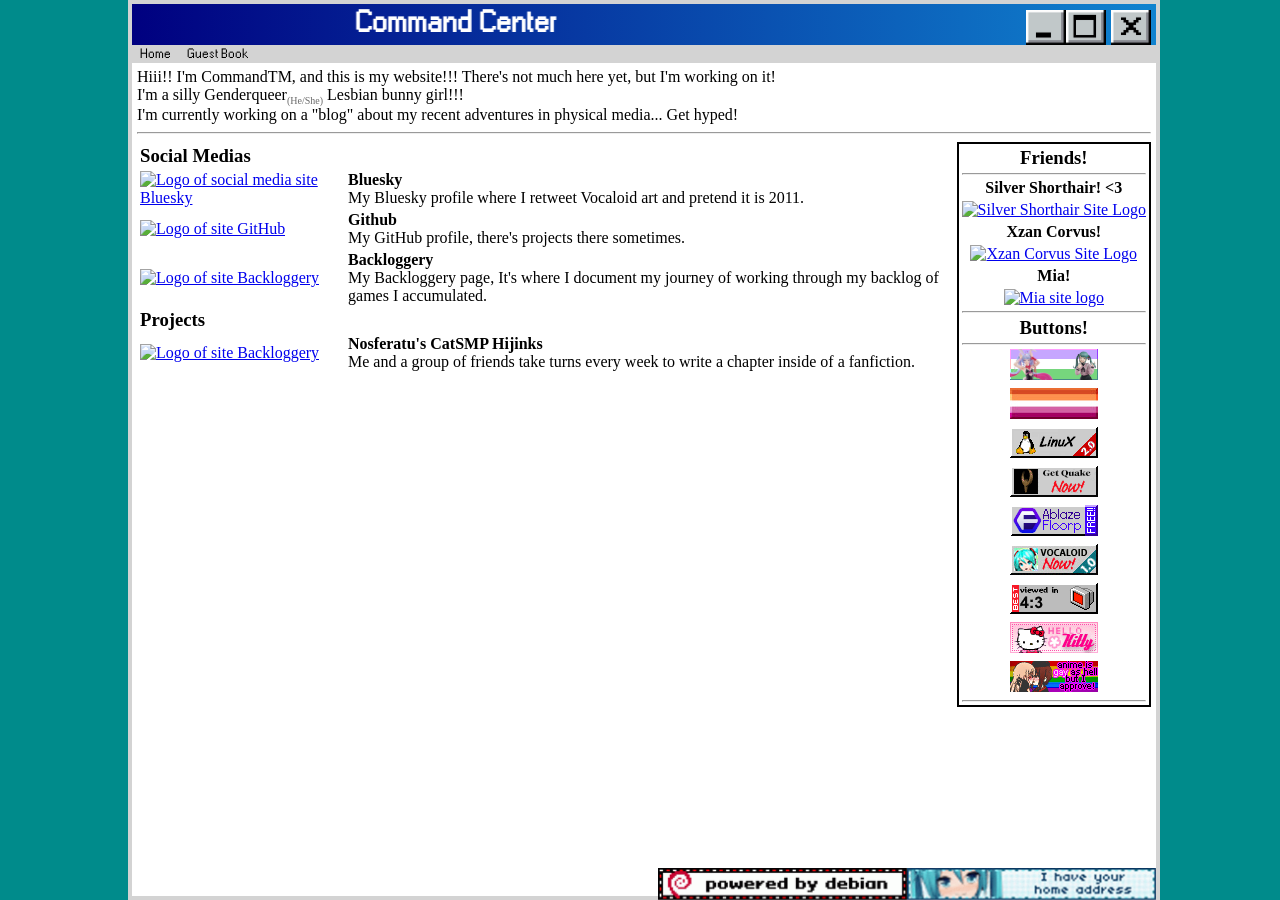
==== index.html @ 708d2dd7 "Adjust line on index.html" ====
<!DOCTYPE html>
<html lang="en">
<head id="head">
    <meta charset="UTF-8">
    <title>Command Center</title>
    <link rel="stylesheet" href="/Style/universal.css">
    <link rel="stylesheet" href="/Style/9x.css">
    <link rel="icon" type="image/x-icon" href="/Assets/images/favicon.png">
</head>
<style>
    h3 {
        margin: 0;
    }

    h4 {
        margin: 0;
    }

    .smlogo {
        width: 50px;
    }

    .friendstable {
        border-style: solid;
        border-color: black;
        border-width: 2px;
        text-align: center;
        background-color: white;
        float: right;
    }

    .friendstable hr {
        margin: 0;
    }

    .smaller-pronouns {
        font-size: 10px;
        color: dimgray;
    }

    .no-link {
        color: black;
        text-decoration: none;
    }

    .behind {
        z-index: -999;
    }
</style>
<body>
<div class="mainbody" id="mainbody">
    <div class="titleheader">
        <marquee class="header-text" scrollamount="20" direction="right" >
            <h1>Command Center</h1>
        </marquee>
        <div class="nine-x-buttons" >
            <a onclick="hideContent()" style="cursor: pointer"><img class="nine-x-button min" src="Assets/images/index/9x-min.png" alt="Windows 9x titlebar minimize button" /></a>
            <a onclick="fullscreen()" style="cursor: pointer"><img class="nine-x-button full" src="Assets/images/index/9x-full.png" alt="Windows 9x titlebar fullscreen button" /></a>
            <a tabindex="-1" href="404.html"><img class="nine-x-button x" src="Assets/images/index/9x-x.png" alt="Windows 9x titlebar exit button" /></a>
        </div>
    </div>
    <div class="header-buttons">
        <a href="index.html"><button>Home</button></a>
        <a href="guestbook.html"><button>Guest Book</button></a>
    </div>
    <div class="content">
        Hiii!! I'm CommandTM, and this is my website!!! There's not much here yet, but I'm working on it!
        <br>
        I'm a silly <span class="gqhover-text">Genderqueer</span><sub class="smaller-pronouns">(He/She)</sub> <span class="lbhover-text">Lesbian</span> bunny <span class="girl-boy"></span>!!!
        <br>
        I'm currently working on a "blog" about my recent adventures in physical media... Get hyped!
        <hr>
        <table class="friendstable">
            <tr>
                <td>
                    <h3>Friends!</h3>
                </td>
            </tr>
            <tr>
                <td>
                    <hr>
                </td>
            </tr>
            <tr>
                <td>
                    <h4>Silver Shorthair! <span class="lbhover-text"><3</span></h4>
                </td>
            </tr>
            <tr>
                <td>
                    <a href="https://www.silver.catsmp.gay/"><img src="https://www.silver.catsmp.gay/Assets/Silvbutton2.png" alt="Silver Shorthair Site Logo"></a>
                </td>
            </tr>
            <tr>
                <td>
                    <h4>Xzan Corvus!</h4>
                </td>
            </tr>
            <tr>
                <td>
                    <a href="https://orangecat.catsmp.gay/"><img src="https://orangecat.catsmp.gay/Xzan_and_Proto.gif" alt="Xzan Corvus Site Logo"></a>
                </td>
            </tr>
            <tr>
                <td>
                    <h4>
                        Mia!
                    </h4>
                </td>
            </tr>
            <tr>
                <td>
                    <a href="https://mia.sinister.gay/"><img src="https://mia.sinister.gay/assets/buttons/button.gif" alt="Mia site logo"></a>
                </td>
            </tr>
            <tr>
                <td>
                    <hr>
                </td>
            </tr>
            <tr>
                <td>
                    <h3><a href="button-credits.html" class="no-link">Buttons!</a></h3>
                </td>
            </tr>
            <tr>
                <td>
                    <hr>
                </td>
            </tr>
            <tr>
                <td>
                    <img class="gqhover" src="Assets/images/buttons/gqmiku.png" alt="Genderqueer flag with rabbit hole Miku and the vampire Miku">
                </td>
            </tr>
            <tr>
                <td>
                    <img class="lbhover" src="Assets/images/buttons/lesbian.jpg" alt="Lesbian flag">
                </td>
            </tr>
            <tr>
                <td>
                    <img src="Assets/images/buttons/linux.gif" alt="Linux Geocities button">
                </td>
            </tr>
            <tr>
                <td>
                    <a href="https://store.steampowered.com/app/2310/Quake/"><img src="Assets/images/buttons/getquake.gif" alt="Geocity button saying 'Get Quake'"></a>
                </td>
            </tr>
            <tr>
                <td>
                    <a href="https://floorp.app/"><img src="Assets/images/buttons/floorpbutton.png" alt="Geocity button advertising the Floorp browser"></a>
                </td>
            </tr>
            <tr>
                <td>
                    <img src="Assets/images/buttons/vocaloid_now.gif" alt="Geocities button with Miku saying 'Vocaloid Now'">
                </td>
            </tr>
            <tr>
                <td>
                    <img src="Assets/images/buttons/4x3_fade.gif" alt="Geocity button saying 'Best Viewing In 4:3'">
                </td>
            </tr>
            <tr>
                <td>
                    <img src="Assets/images/buttons/hello_kitty.gif" alt="Hello Kitty Geocities button">
                </td>
            </tr>
            <tr>
                <td>
                    <img src="Assets/images/buttons/animegay.gif" alt="Geocity button saying 'Anime is gay as hell but I approve'. There are also women kissing">
                </td>
            </tr>
            <tr>
                <td>
                    <hr>
                </td>
            </tr>
        </table>
        <table>
            <tr>
                <td colspan="2">
                    <h3>
                        Social Medias
                    </h3>
                </td>
            </tr>
            <tr>
                <td>
                    <a href="https://bsky.app/profile/commandtm.catsmp.gay">
                        <img class="smlogo" src="https://upload.wikimedia.org/wikipedia/commons/7/7a/Bluesky_Logo.svg" alt="Logo of social media site Bluesky">
                    </a>
                </td>
                <td>
                    <h4>Bluesky</h4>
                    My Bluesky profile where I retweet Vocaloid art and pretend it is 2011.
                </td>
            </tr>
            <tr>
                <td>
                    <a href="https://github.com/CommandTM">
                        <img class="smlogo" src="https://upload.wikimedia.org/wikipedia/commons/9/91/Octicons-mark-github.svg" alt="Logo of site GitHub">
                    </a>
                </td>
                <td>
                    <h4>Github</h4>
                    My GitHub profile, there's projects there sometimes.
                </td>
            </tr>
            <tr>
                <td>
                    <a href="https://backloggery.com/CommandTM">
                        <img class="smlogo" src="https://backloggery.com/img/icons/android-chrome-192x192.png" alt="Logo of site Backloggery">
                    </a>
                </td>
                <td>
                    <h4>Backloggery</h4>
                    My Backloggery page, It's where I document my journey of working through my backlog of games I accumulated.
                </td>
            </tr>
            <tr>
                <td colspan="2">
                    <h3>
                        Projects
                    </h3>
                </td>
            </tr>
            <tr>
                <td>
                    <a href="https://archiveofourown.org/works/64764898?view_full_work=true">
                        <img class="smlogo" src="https://commandtm.github.io/nosferatu-wiki//assets/spheratu.gif" alt="Logo of site Backloggery">
                    </a>
                </td>
                <td>
                    <h4>Nosferatu's CatSMP Hijinks </h4>
                    Me and a group of friends take turns every week to write a chapter inside of a fanfiction.
                </td>
            </tr>
        </table>
        <img src="Assets/powered-by-debian.gif" style="max-width: 249px; position: fixed; bottom: 0; right: calc(10% + 245px);">
        <img src="Assets/i_have_you_ip.gif" style="max-width: 249px; position: fixed; bottom: 0; right: calc(10% - 4px);">
    </div>
</div>
<div class="center behind hidden" id="behindbody">
    <img style="max-width: 500px" src="Assets/images/index/yuri44.jpg" alt="Women kissing">
    <p>
        Hey!!! Rude!!!! You walked in on me and my girlfriend >:(
        <br>
        If you're going to be a pervert at least go <a href="https://www.silver.catsmp.gay">visit her site</a>.
        <br>
        Or you can <button onclick="showContent()">Return</button> to mine.
    </p>
</div>
</body>
<script src="Scripts/PronounRandomizer.js"></script>
<script>
    function fullscreen() {
        if (document.documentElement.requestFullscreen) {
            document.documentElement.requestFullscreen();
        } else if (document.documentElement.webkitRequestFullscreen) {
            document.documentElement.webkitRequestFullscreen();
        } else if (document.documentElement.msRequestFullscreen) {
            document.documentElement.msRequestFullscreen();
        }
    }

    function hideContent() {
        let main = document.getElementById("mainbody");
        let behind = document.getElementById("behindbody")

        main.classList.add("hidden");
        behind.classList.remove("hidden");
    }

    function showContent() {
        let main = document.getElementById("mainbody");
        let behind = document.getElementById("behindbody")

        main.classList.remove("hidden");
        behind.classList.add("hidden");
    }
</script>
</html>
---- Style/universal.css ----
@font-face {
    font-family: w95fa;
    src: url(../Assets/fonts/w95fa.woff);
}

.center {
    align-items: center;
    height: 100vh;
    display: flex;
    text-align: center;
    width: 100vw;
    position: fixed;
    justify-content: center;
}

.hidden {
    display: none !important;
}

.gqhover {
    border-width: 4px;
    border-style: solid;
    border-color: white;
    margin: -4px 0;

    &:hover {
        border-width: 4px;
        border-style: solid;
        border-image: linear-gradient(to bottom, #c6a6ff, white, #76d67d) 1;
    }
}

.gqhover-text {
    &:hover {
        background-image: linear-gradient(to bottom, #c6a6ff, white, #76d67d);
        color: transparent;
        background-clip: text;
    }
}

.lbhover {
    border-width: 4px;
    border-style: solid;
    border-color: white;
    margin: -4px 0;

    &:hover {
        border-width: 4px;
        border-style: solid;
        border-image: linear-gradient(to bottom, #d84a24, #ff914f, white, #d75fa6, #9e095b) 1;
    }
}

.lbhover-text {
    &:hover {
        background-image: linear-gradient(to bottom, #d84a24, #ff914f, white, #d75fa6, #9e095b);
        color: transparent;
        background-clip: text;
    }
}
---- Style/9x.css ----
@font-face {
    font-family: w95fa;
    src: url("/Assets/fonts/w95fa.woff");
}

body {
    background-color: darkcyan;
    margin: 0;
}

.mainbody {
    width: 80%;
    min-height: calc(100vh - 8px);
    background-color: white;
    margin-left: 10%;
    border-color: lightgray;
    border-style: solid;
    border-width: 4px;
}

.titleheader {
    background-image: linear-gradient(to right, #000080, #1083cf);
    color: white;
    font-family: w95fa;
    font-size: 15px;
    position: relative;

    .nine-x-buttons {
        position: absolute;
        top: 5.5px;
        right: 5px;
    }
}

.titleheader h1 {
    margin: 5px;
}

.content {
    margin: 5px;
    overflow: hidden;
}

.nine-x-button {
    max-height: 35px;
}

.nine-x-buttons {
    font-size: 0;

    .full {
        margin-right: 5px;
    }
}

.header-buttons {
    background: lightgrey;
    font-size: 0;

    button {
        font-family: w95fa;
        border-radius: 0;
        border-color: transparent;
        background: lightgrey;

        &:hover {
            border-color: white;
        }
    }
}
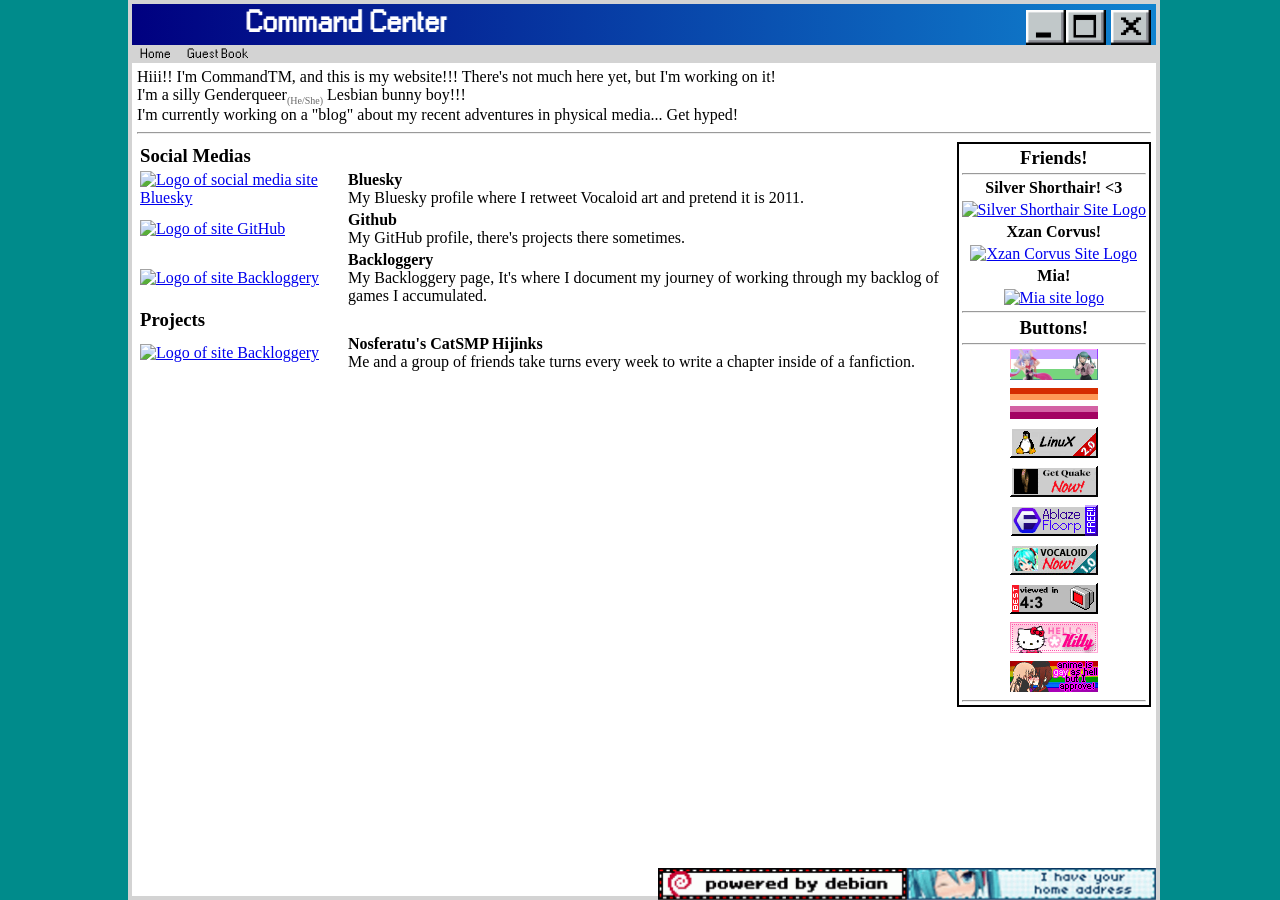
==== commit e192fcc7: "Button Updates <3" ====
--- a/index.html
+++ b/index.html
@@ -88,7 +88,7 @@
             </tr>
             <tr>
                 <td>
-                    <a href="https://www.silver.catsmp.gay/"><img src="https://www.silver.catsmp.gay/Assets/Silvbutton2.png" alt="Silver Shorthair Site Logo"></a>
+                    <a href="https://www.silver.catsmp.gay/"><img src="https://www.silver.catsmp.gay/assets/buttons/neosilvbutton.png" alt="Silver Shorthair Site Logo"></a>
                 </td>
             </tr>
             <tr>
@@ -135,7 +135,7 @@
             </tr>
             <tr>
                 <td>
-                    <img class="lbhover" src="Assets/images/buttons/lesbian.jpg" alt="Lesbian flag">
+                    <img class="lbhover" src="Assets/images/buttons/lesbian.png" alt="Lesbian flag">
                 </td>
             </tr>
             <tr>
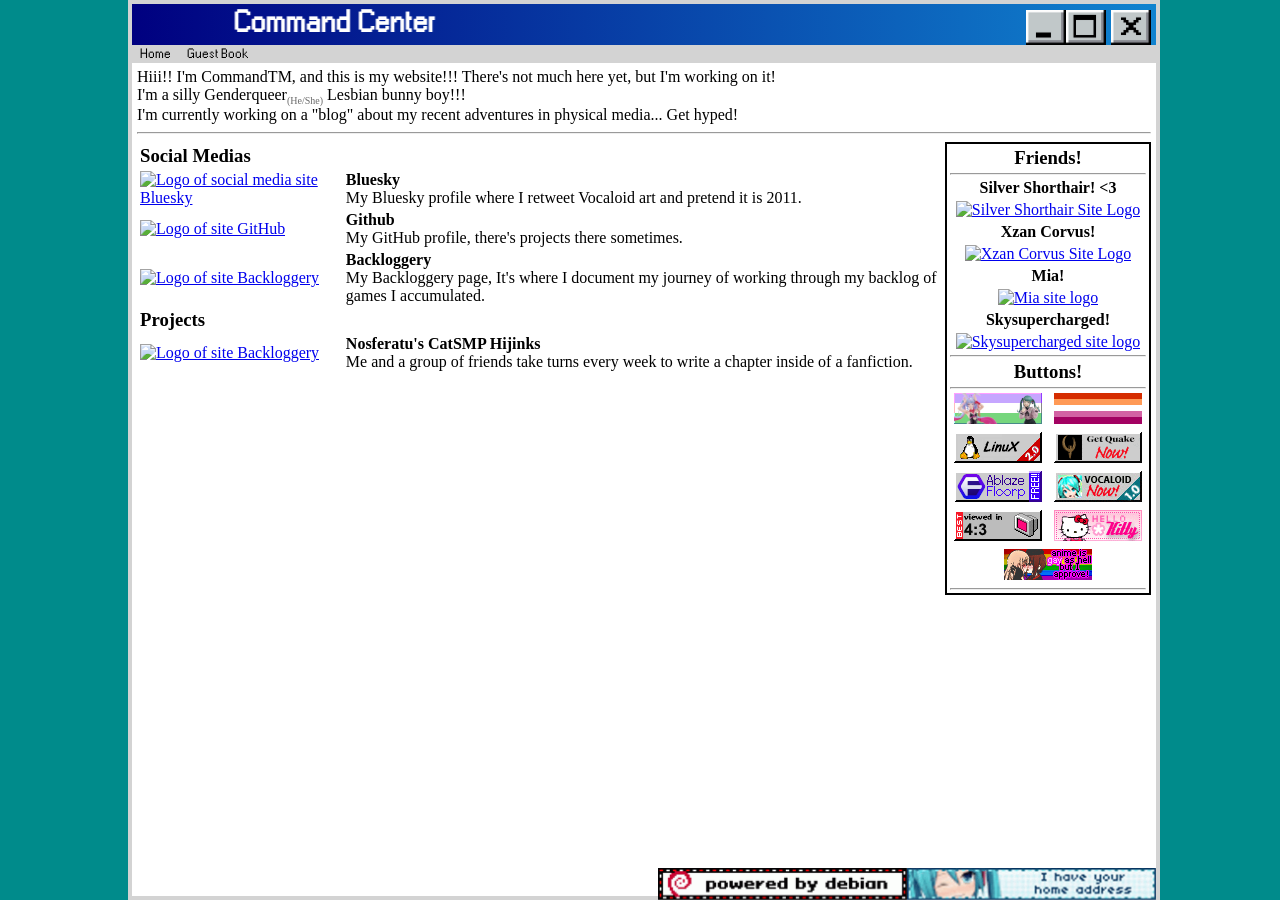
==== commit bec6f0c1: "Sky Button + Rearranging" ====
--- a/index.html
+++ b/index.html
@@ -72,59 +72,71 @@
         <hr>
         <table class="friendstable">
             <tr>
-                <td>
+                <td colspan="2">
                     <h3>Friends!</h3>
                 </td>
             </tr>
             <tr>
-                <td>
-                    <hr>
-                </td>
-            </tr>
-            <tr>
-                <td>
+                <td colspan="2">
+                    <hr>
+                </td>
+            </tr>
+            <tr>
+                <td colspan="2">
                     <h4>Silver Shorthair! <span class="lbhover-text"><3</span></h4>
                 </td>
             </tr>
             <tr>
-                <td>
+                <td colspan="2">
                     <a href="https://www.silver.catsmp.gay/"><img src="https://www.silver.catsmp.gay/assets/buttons/neosilvbutton.png" alt="Silver Shorthair Site Logo"></a>
                 </td>
             </tr>
             <tr>
-                <td>
+                <td colspan="2">
                     <h4>Xzan Corvus!</h4>
                 </td>
             </tr>
             <tr>
-                <td>
+                <td colspan="2">
                     <a href="https://orangecat.catsmp.gay/"><img src="https://orangecat.catsmp.gay/Xzan_and_Proto.gif" alt="Xzan Corvus Site Logo"></a>
                 </td>
             </tr>
             <tr>
-                <td>
+                <td colspan="2">
                     <h4>
                         Mia!
                     </h4>
                 </td>
             </tr>
             <tr>
-                <td>
+                <td colspan="2">
                     <a href="https://mia.sinister.gay/"><img src="https://mia.sinister.gay/assets/buttons/button.gif" alt="Mia site logo"></a>
                 </td>
             </tr>
             <tr>
-                <td>
-                    <hr>
-                </td>
-            </tr>
-            <tr>
-                <td>
+                <td colspan="2">
+                    <h4>
+                        Skysupercharged!
+                    </h4>
+                </td>
+            </tr>
+            <tr>
+                <td colspan="2">
+                    <a href="https://skysupercharged.github.io/"><img src="https://www.silver.catsmp.gay/assets/buttons/skybutton.png" alt="Skysupercharged site logo"></a>
+                </td>
+            </tr>
+            <tr>
+                <td colspan="2">
+                    <hr>
+                </td>
+            </tr>
+            <tr>
+                <td colspan="2">
                     <h3><a href="button-credits.html" class="no-link">Buttons!</a></h3>
                 </td>
             </tr>
             <tr>
-                <td>
+                <td colspan="2">
                     <hr>
                 </td>
             </tr>
@@ -132,8 +144,6 @@
                 <td>
                     <img class="gqhover" src="Assets/images/buttons/gqmiku.png" alt="Genderqueer flag with rabbit hole Miku and the vampire Miku">
                 </td>
-            </tr>
-            <tr>
                 <td>
                     <img class="lbhover" src="Assets/images/buttons/lesbian.png" alt="Lesbian flag">
                 </td>
@@ -142,8 +152,6 @@
                 <td>
                     <img src="Assets/images/buttons/linux.gif" alt="Linux Geocities button">
                 </td>
-            </tr>
-            <tr>
                 <td>
                     <a href="https://store.steampowered.com/app/2310/Quake/"><img src="Assets/images/buttons/getquake.gif" alt="Geocity button saying 'Get Quake'"></a>
                 </td>
@@ -152,8 +160,6 @@
                 <td>
                     <a href="https://floorp.app/"><img src="Assets/images/buttons/floorpbutton.png" alt="Geocity button advertising the Floorp browser"></a>
                 </td>
-            </tr>
-            <tr>
                 <td>
                     <img src="Assets/images/buttons/vocaloid_now.gif" alt="Geocities button with Miku saying 'Vocaloid Now'">
                 </td>
@@ -162,19 +168,17 @@
                 <td>
                     <img src="Assets/images/buttons/4x3_fade.gif" alt="Geocity button saying 'Best Viewing In 4:3'">
                 </td>
-            </tr>
-            <tr>
                 <td>
                     <img src="Assets/images/buttons/hello_kitty.gif" alt="Hello Kitty Geocities button">
                 </td>
             </tr>
             <tr>
-                <td>
+                <td colspan="2">
                     <img src="Assets/images/buttons/animegay.gif" alt="Geocity button saying 'Anime is gay as hell but I approve'. There are also women kissing">
                 </td>
             </tr>
             <tr>
-                <td>
+                <td colspan="2">
                     <hr>
                 </td>
             </tr>
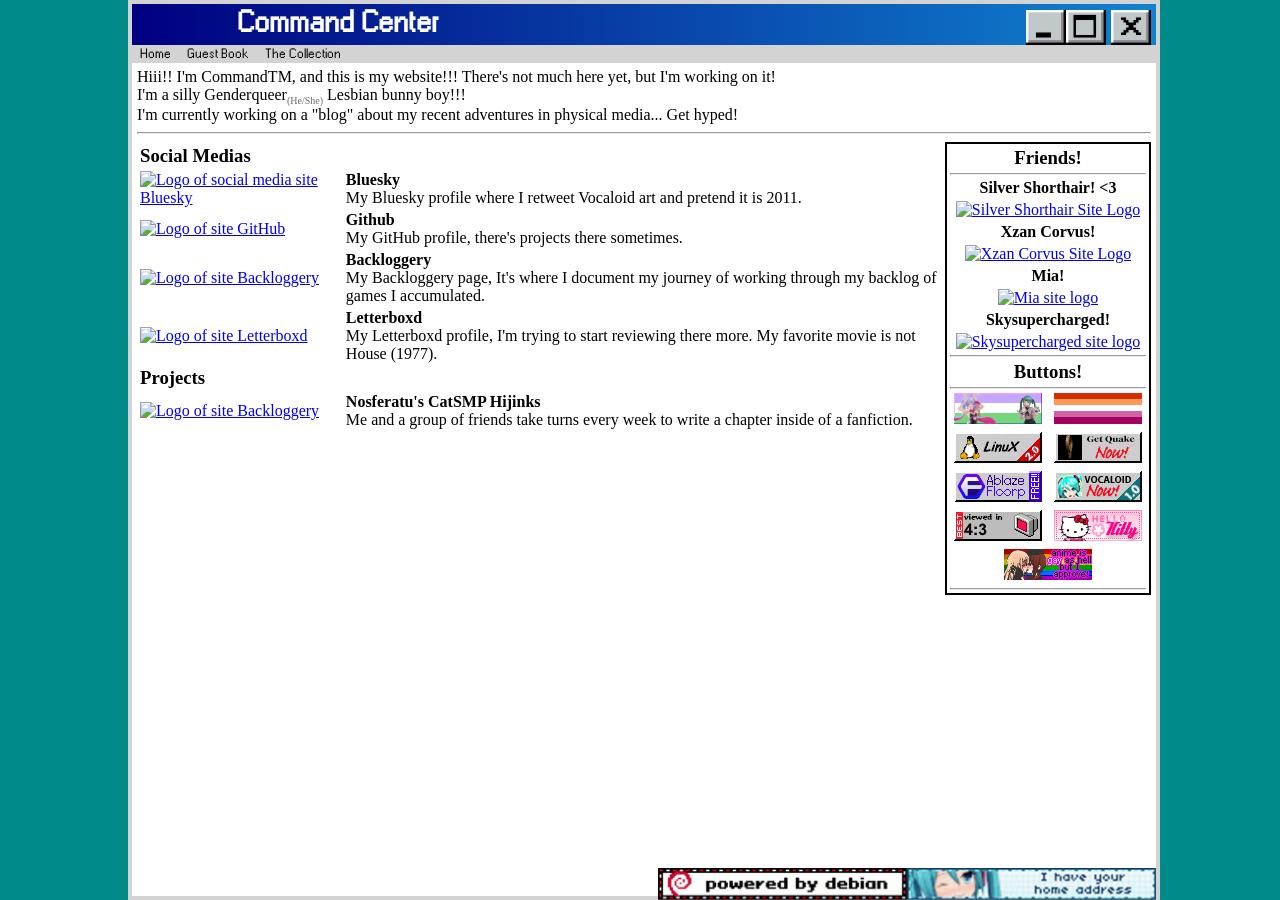
==== commit 919ed705: "The Collection Update" ====
--- a/index.html
+++ b/index.html
@@ -54,14 +54,15 @@
             <h1>Command Center</h1>
         </marquee>
         <div class="nine-x-buttons" >
-            <a onclick="hideContent()" style="cursor: pointer"><img class="nine-x-button min" src="Assets/images/index/9x-min.png" alt="Windows 9x titlebar minimize button" /></a>
-            <a onclick="fullscreen()" style="cursor: pointer"><img class="nine-x-button full" src="Assets/images/index/9x-full.png" alt="Windows 9x titlebar fullscreen button" /></a>
-            <a tabindex="-1" href="404.html"><img class="nine-x-button x" src="Assets/images/index/9x-x.png" alt="Windows 9x titlebar exit button" /></a>
+            <a onclick="hideContent()" style="cursor: pointer"><img class="nine-x-button min" src="Assets/images/index/9x-min.png" alt="Windows 9x titlebar minimize button" onmousedown="this.src='Assets/images/index/9x-min-press.png'" onmouseup="this.src='Assets/images/index/9x-min.png'" /></a>
+            <a onclick="fullscreen()" style="cursor: pointer"><img class="nine-x-button full" src="Assets/images/index/9x-full.png" alt="Windows 9x titlebar fullscreen button" onmousedown="this.src='Assets/images/index/9x-full-press.png'" onmouseup="this.src='Assets/images/index/9x-full.png'" /></a>
+            <a tabindex="-1" href="404.html"><img class="nine-x-button x" src="Assets/images/index/9x-x.png" alt="Windows 9x titlebar exit button" onmousedown="this.src='Assets/images/index/9x-x-press.png'" onmouseup="this.src='Assets/images/index/9x-x.png'" /></a>
         </div>
     </div>
     <div class="header-buttons">
         <a href="index.html"><button>Home</button></a>
         <a href="guestbook.html"><button>Guest Book</button></a>
+        <a href="the-collection.html"><button>The Collection</button></a>
     </div>
     <div class="content">
         Hiii!! I'm CommandTM, and this is my website!!! There's not much here yet, but I'm working on it!
@@ -222,6 +223,17 @@
                 <td>
                     <h4>Backloggery</h4>
                     My Backloggery page, It's where I document my journey of working through my backlog of games I accumulated.
+                </td>
+            </tr>
+            <tr>
+                <td>
+                    <a href="https://letterboxd.com/CommandTM/">
+                        <img class="smlogo" src="https://a.ltrbxd.com/logos/letterboxd-decal-dots-pos-rgb-500px.png" alt="Logo of site Letterboxd">
+                    </a>
+                </td>
+                <td>
+                    <h4>Letterboxd</h4>
+                    My Letterboxd profile, I'm trying to start reviewing there more. My favorite movie is not House (1977).
                 </td>
             </tr>
             <tr>
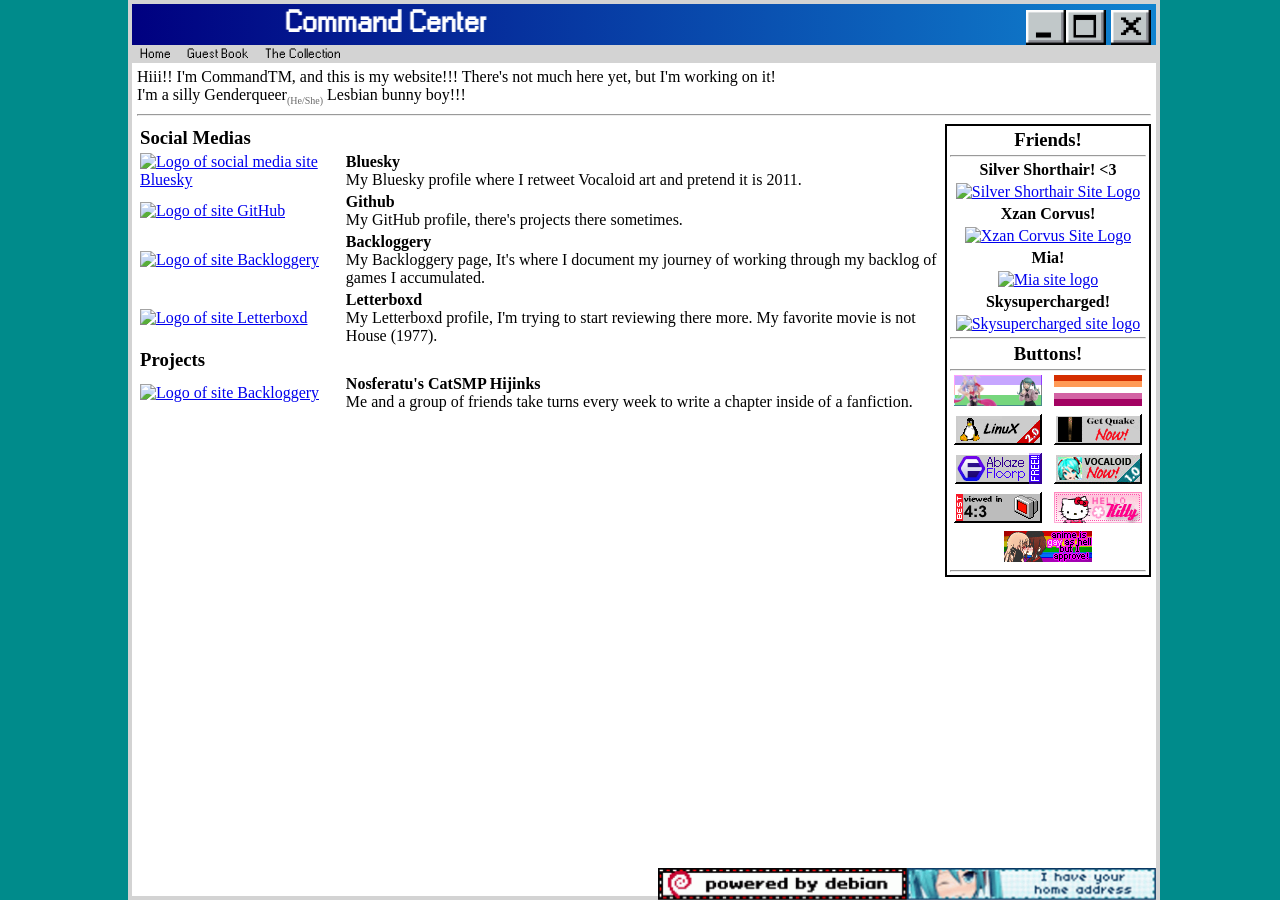
==== commit 37da1fc1: "Remove line about physical media blog" ====
--- a/index.html
+++ b/index.html
@@ -68,8 +68,6 @@
         Hiii!! I'm CommandTM, and this is my website!!! There's not much here yet, but I'm working on it!
         <br>
         I'm a silly <span class="gqhover-text">Genderqueer</span><sub class="smaller-pronouns">(He/She)</sub> <span class="lbhover-text">Lesbian</span> bunny <span class="girl-boy"></span>!!!
-        <br>
-        I'm currently working on a "blog" about my recent adventures in physical media... Get hyped!
         <hr>
         <table class="friendstable">
             <tr>
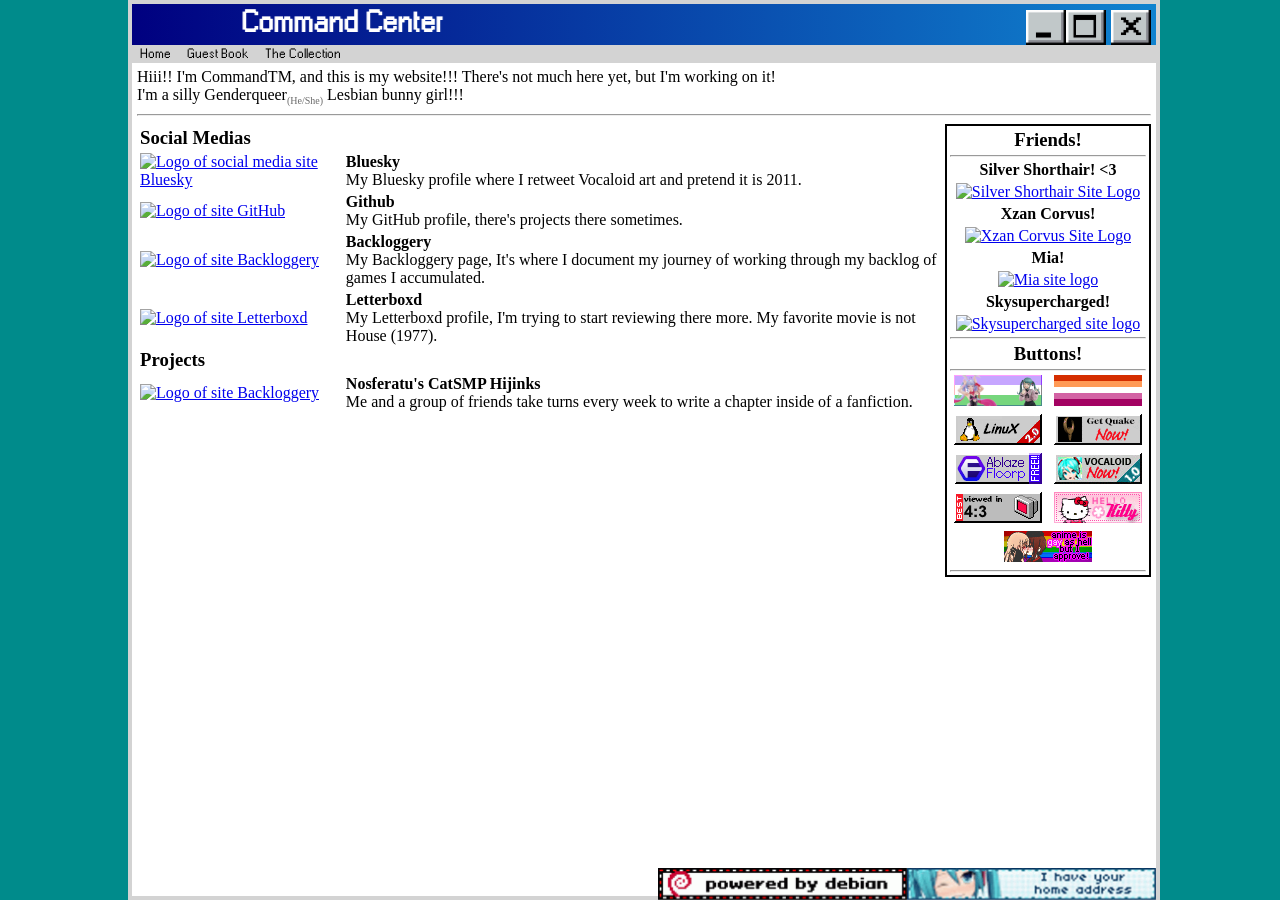
==== commit 63b027bf: "Browse Full Collection Page" ====
--- a/index.html
+++ b/index.html
@@ -62,7 +62,7 @@
     <div class="header-buttons">
         <a href="index.html"><button>Home</button></a>
         <a href="guestbook.html"><button>Guest Book</button></a>
-        <a href="the-collection.html"><button>The Collection</button></a>
+        <a href="the-collection/landing.html"><button>The Collection</button></a>
     </div>
     <div class="content">
         Hiii!! I'm CommandTM, and this is my website!!! There's not much here yet, but I'm working on it!
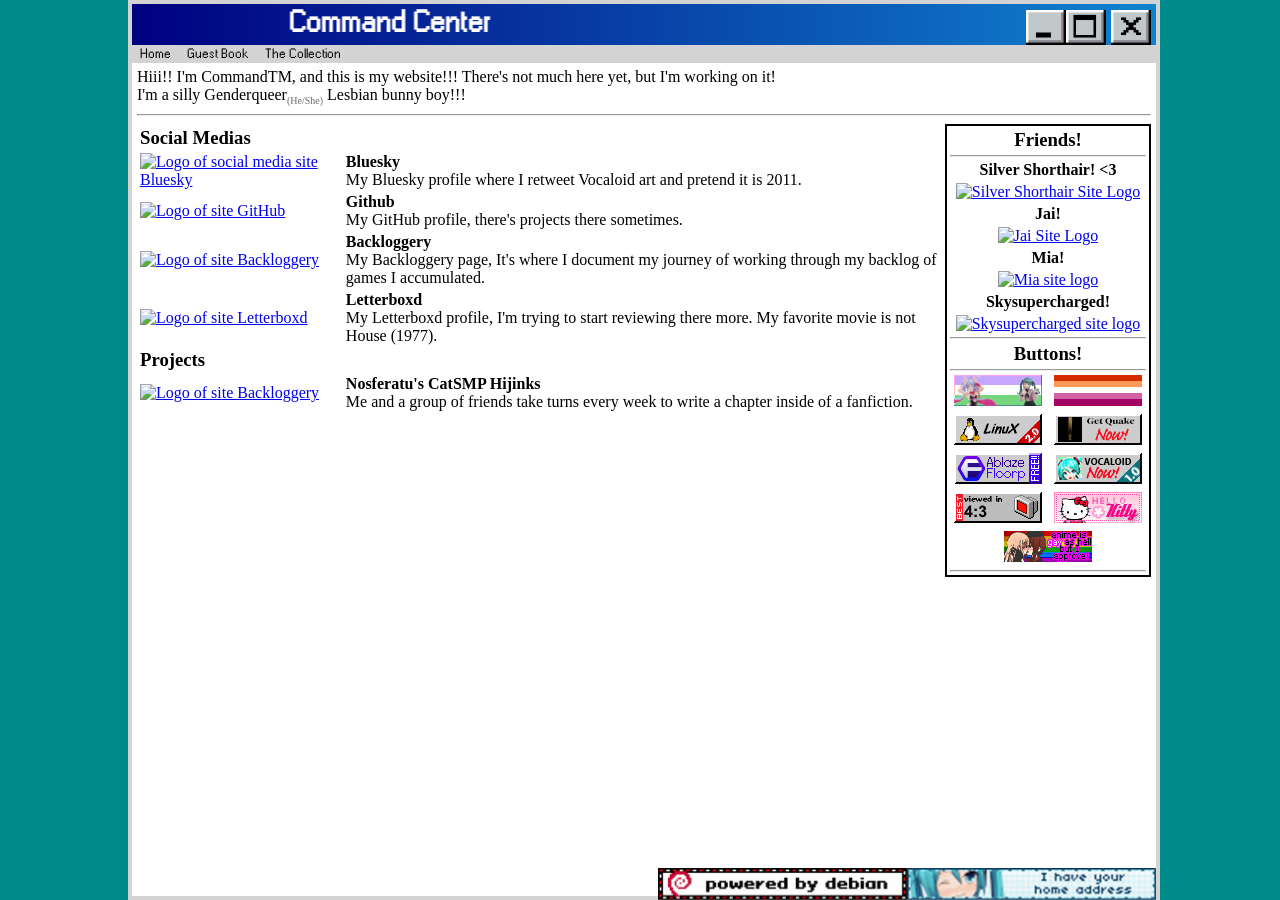
==== commit 66b24290: "Jai!" ====
--- a/index.html
+++ b/index.html
@@ -92,12 +92,12 @@
             </tr>
             <tr>
                 <td colspan="2">
-                    <h4>Xzan Corvus!</h4>
-                </td>
-            </tr>
-            <tr>
-                <td colspan="2">
-                    <a href="https://orangecat.catsmp.gay/"><img src="https://orangecat.catsmp.gay/Xzan_and_Proto.gif" alt="Xzan Corvus Site Logo"></a>
+                    <h4>Jai!</h4>
+                </td>
+            </tr>
+            <tr>
+                <td colspan="2">
+                    <a href="https://slimegal.catsmp.gay/"><img src="https://slimegal.catsmp.gay/assets/images/buttons/hyperjainkbutton.gif" alt="Jai Site Logo"></a>
                 </td>
             </tr>
             <tr>
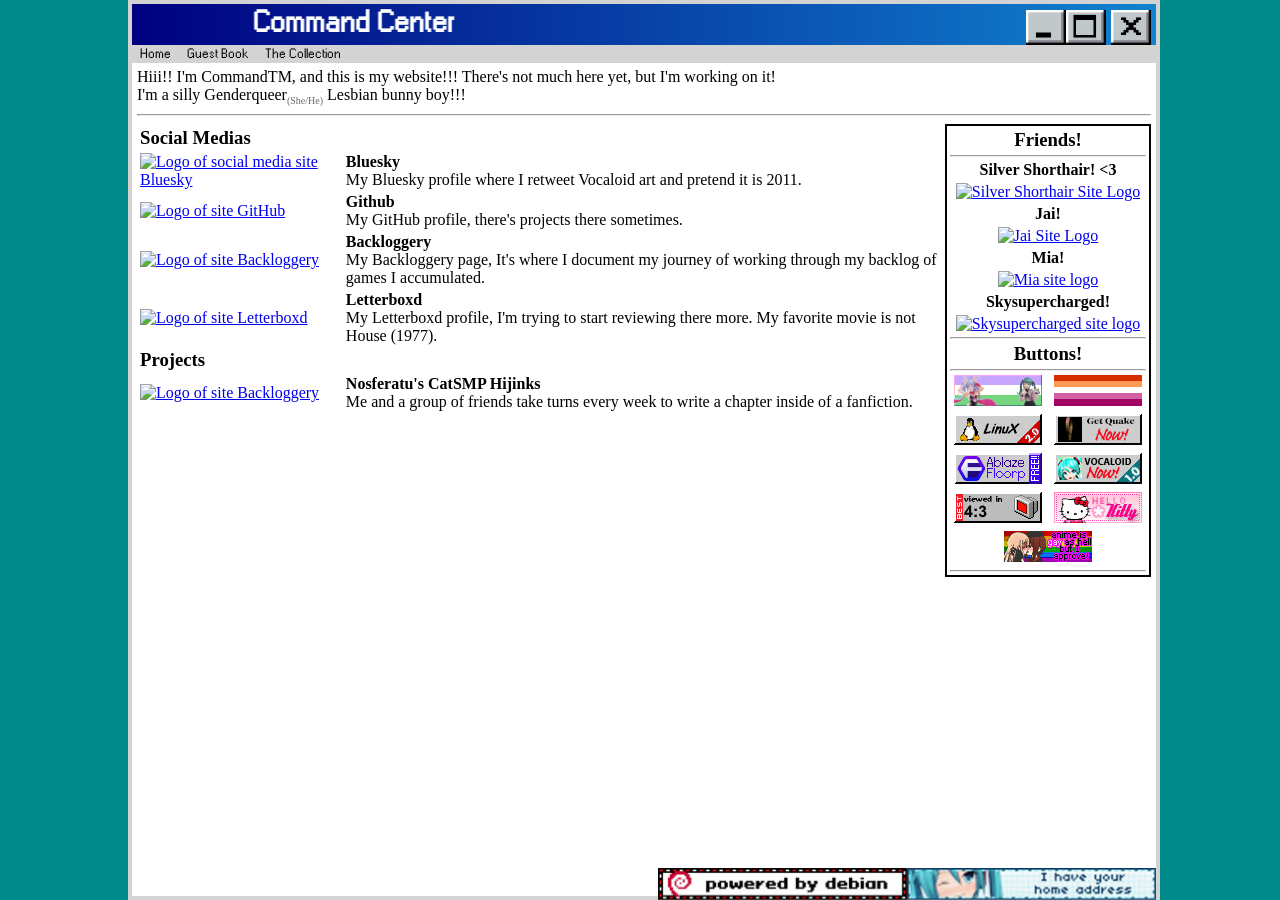
==== commit 2cf732fc: "Release Date Sorting Revision + Pronouns" ====
--- a/index.html
+++ b/index.html
@@ -67,7 +67,7 @@
     <div class="content">
         Hiii!! I'm CommandTM, and this is my website!!! There's not much here yet, but I'm working on it!
         <br>
-        I'm a silly <span class="gqhover-text">Genderqueer</span><sub class="smaller-pronouns">(He/She)</sub> <span class="lbhover-text">Lesbian</span> bunny <span class="girl-boy"></span>!!!
+        I'm a silly <span class="gqhover-text">Genderqueer</span><sub class="smaller-pronouns">(She/He)</sub> <span class="lbhover-text">Lesbian</span> bunny <span class="girl-boy"></span>!!!
         <hr>
         <table class="friendstable">
             <tr>
